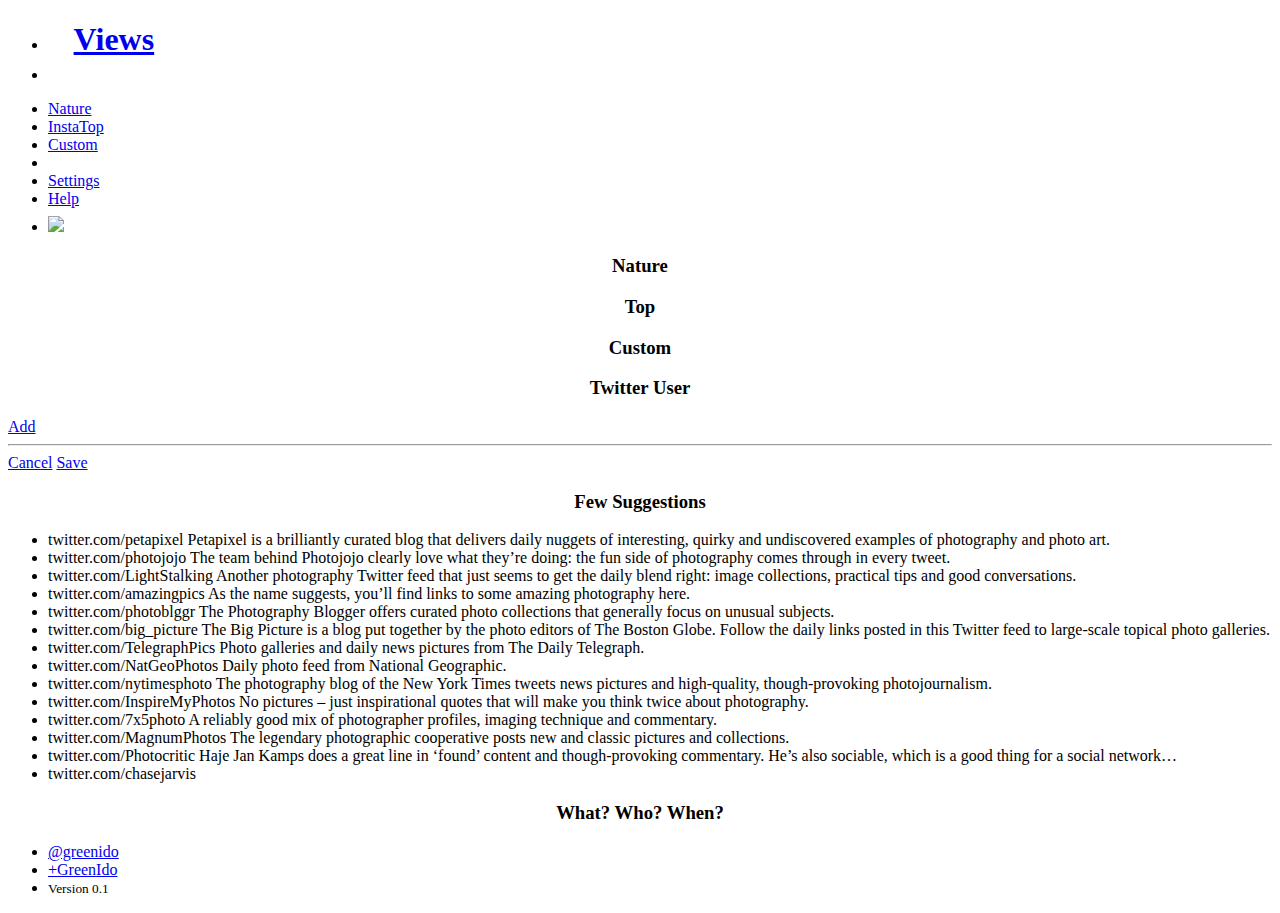
==== index.html @ 8171313e "Add pinIt button + fetcher for specific account" ====
<!doctype html>
<html class="no-js">
<head>
  <meta charset="utf-8" />
  <meta name="author" content="Ido Green | greenido.wordpress.com | @greenido">
  <meta name="viewport" content="width=device-width, initial-scale=1.0" />
  <meta name="theme-color" content="#db5945">
  <link rel="icon" sizes="114x114" href="apple-touch-icon-114x114-precomposed.png">

  <title>Views</title>
  <link rel="stylesheet" href="css/foundation.css" />
  <style>
    div#pinit {
      padding-top: 0.5em;
    }
    .top-bar .name {
      height: 45px;
      margin: 0;
      font-size: 16px;
      padding-left: 1.6em;
    }
    
    span.smallfont {
      font-size: 80%;
      padding: 0.4em;
      border-radius: 30%;
    }
    h3 {
      text-align: center;
    }
    
    </style>

  <script src="js/vendor/modernizr.js"></script>
  <link rel="shortcut icon" href="/favicon.ico" type="image/x-icon">
  <link rel="icon" href="/favicon.ico" type="image/x-icon"></head>

<body>
  <div class="contain-to-grid sticky">
    <nav class="top-bar" data-topbar role="navigation">
      <ul class="title-area ">
        <li class="name">
          <h1>
            <a href="#">Views</a>
          </h1>
        </li>

        <li class="toggle-topbar menu-icon">
          <a href="#">
            <span></span>
          </a>
        </li>
      </ul>

      <section class="top-bar-section">
        <!--  Nav Section -->
        <ul class=" tabs" data-tab >
          <li>
            <a href="#panel2">Nature</a>
          </li>

          <li>
            <a href="#panel1">InstaTop</a>
          </li>
            <li>
            <a href="#panel3">Custom</a>
          </li>
          <li class="divider"></li>
          <li>
            <a href="#setting">Settings</a>
          </li>
          <li>
            <a href="#help">Help</a>
          </li>
          <li>  
            <div id='pinit'>
            <a href="//www.pinterest.com/pin/create/button/" data-pin-do="buttonBookmark"  data-pin-color="white" data-pin-height="28"><img src="//assets.pinterest.com/images/pidgets/pinit_fg_en_rect_white_28.png" /></a>
            </div>
          </li>
        </ul>
      </section>
    </nav>
  </div>

  <div class="tabs-content">

    <div class="content active" id="panel2">
      <h3>Nature</h3>
      <div class="large-10 columns large-centered callout panel" id="models">

      </div>
    </div>

    <div class="content" id="panel1">
      <h3>Top</h3>
      <div class="large-10 columns large-centered callout panel" id="mainlist"></div>

    </div>

    <div class="content" id="panel3">
      <h3>Custom</h3>
      <div class="large-10 columns large-centered callout panel" id="custom"></div>
    </div>

    <div class="content" id="setting">
      <div class="row">
        <div class="panel callout radius">
          <form id='setform'>
            
            <div class="row collapse">
              <h3>Twitter User</h3>
              <div class="large-8 columns" id="t-users">
              </div>

              <div class="small-8 columns">
                  <a href="#" id="addbut" class="button small round">Add</a>
              </div>

              <hr>
              <div class="large-10  columns">
                <a  href="#" id="cancelset" class="button round">Cancel</a>
                <a href="#" id="saveset" class="button round alert">Save</a>
              </div>

            </div>
          </form>
        </div>

        <div class="large-10 columns">
          <h3>Few Suggestions</h3>
          <ul>
          <li>twitter.com/petapixel
          Petapixel is a brilliantly curated blog that delivers daily nuggets of interesting, quirky and undiscovered examples of photography and photo art.
          </li><li>twitter.com/photojojo
          The team behind Photojojo clearly love what they’re doing: the fun side of photography comes through in every tweet.

          </li><li>twitter.com/LightStalking
          Another photography Twitter feed that just seems to get the daily blend right: image collections, practical tips and good conversations.

          </li><li>twitter.com/amazingpics
          As the name suggests, you’ll find links to some amazing photography here.

          </li><li>twitter.com/photoblggr
          The Photography Blogger offers curated photo collections that generally focus on unusual subjects.

          </li><li>twitter.com/big_picture
          The Big Picture is a blog put together by the photo editors of The Boston Globe. Follow the daily links posted in this Twitter feed to large-scale topical photo galleries.

          </li><li>twitter.com/TelegraphPics
          Photo galleries and daily news pictures from The Daily Telegraph.

          </li><li>twitter.com/NatGeoPhotos
          Daily photo feed from National Geographic.

          </li><li>twitter.com/nytimesphoto
          The photography blog of the New York Times tweets news pictures and high-quality, though-provoking photojournalism.

          </li><li>twitter.com/InspireMyPhotos
          No pictures – just inspirational quotes that will make you think twice about photography.

          </li><li>twitter.com/7x5photo
          A reliably good mix of photographer profiles, imaging technique and commentary.

          </li><li>twitter.com/MagnumPhotos
          The legendary photographic cooperative posts new and classic pictures and collections.

          </li><li>twitter.com/Photocritic
          Haje Jan Kamps does a great line in ‘found’ content and though-provoking commentary. He’s also sociable, which is a good thing for a social network…

          <li>twitter.com/chasejarvis</li>
          </ul>
        </div>

      </div>
    </div>

    <div class="content" id="help">
      <div class="row">
        <h3>What? Who? When?</h3>
        <div class="panel callout radius">
          <ul>
            <li>
              <a href="https://<li>twitter.com/greenido" title="להערות והצעות" target="_blank">@greenido</a>
            </li>
            <li>
              <a href="https://plus.google.com/+GreenIdo" title="להערות והצעות" target="_blank">+GreenIdo</a>
            </li>
            <li>
              <small>Version 0.1</small>
            </li>
          </ul>
        </div>
      </div>
    </div>
  </div>

  <!-- External libs -->
  <script src="js/vendor/jquery.js"></script>
  <script src="js/foundation.min.js"></script>
  <script src="js/foundation/foundation.topbar.js"></script>

  <script src="js/main.js"></script>
  <script src="js/NiceViews.js"></script>

  <script type="text/javascript" async defer src="//assets.pinterest.com/js/pinit.js"></script>

  <script>
      (function(i,s,o,g,r,a,m){i['GoogleAnalyticsObject']=r;i[r]=i[r]||function(){
      (i[r].q=i[r].q||[]).push(arguments)},i[r].l=1*new Date();a=s.createElement(o),
      m=s.getElementsByTagName(o)[0];a.async=1;a.src=g;m.parentNode.insertBefore(a,m)
      })(window,document,'script','//www.google-analytics.com/analytics.js','ga');

      ga('create', 'UA-53348325-1', 'auto');
      ga('require', 'displayfeatures');
      ga('send', 'pageview');

    </script>

</body>
</html>
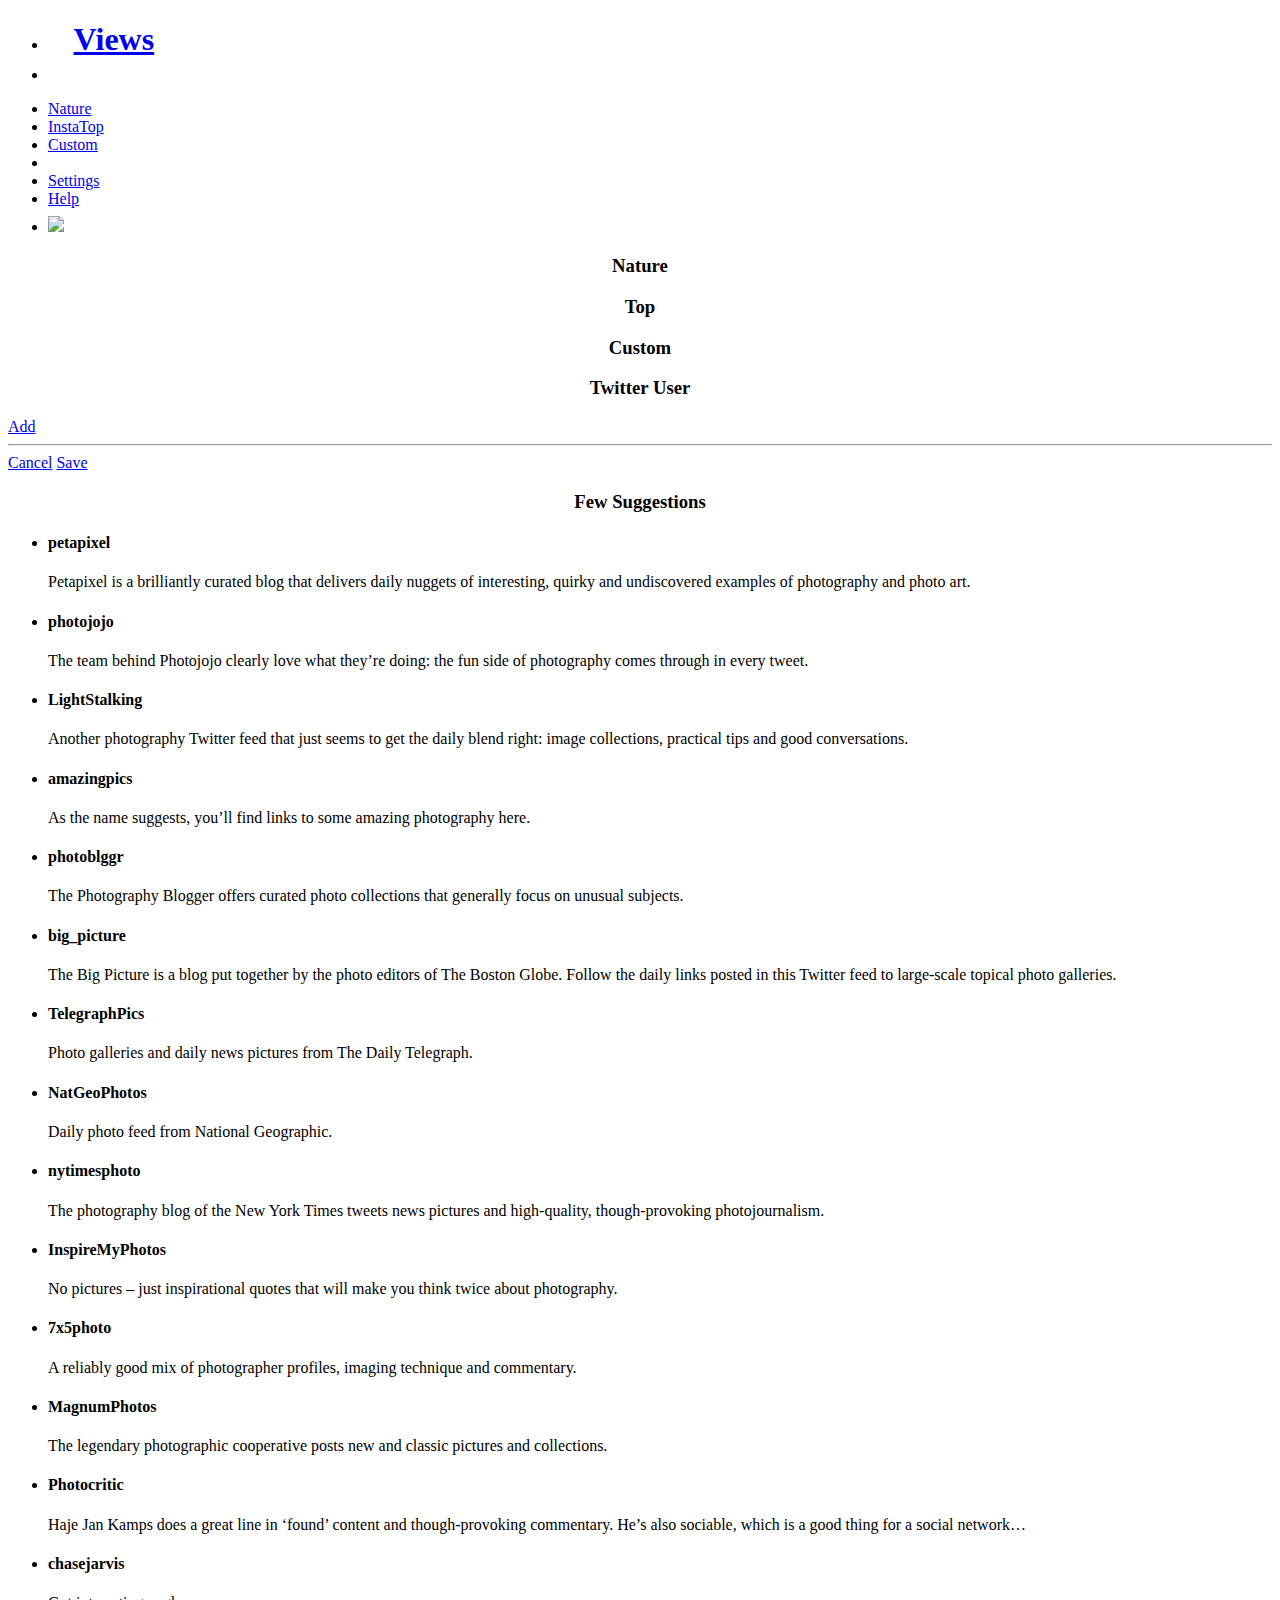
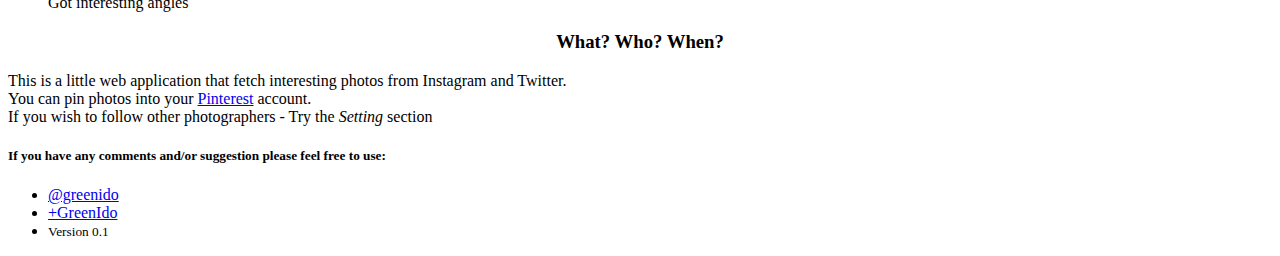
==== commit f4e21d97: "tune the grid and added default names of users" ====
--- a/index.html
+++ b/index.html
@@ -86,20 +86,20 @@
 
     <div class="content active" id="panel2">
       <h3>Nature</h3>
-      <div class="large-10 columns large-centered callout panel" id="models">
+      <div class="large-6 columns large-centered callout panel" id="models">
 
       </div>
     </div>
 
     <div class="content" id="panel1">
       <h3>Top</h3>
-      <div class="large-10 columns large-centered callout panel" id="mainlist"></div>
+      <div class="large-6 columns large-centered callout panel" id="mainlist"></div>
 
     </div>
 
     <div class="content" id="panel3">
       <h3>Custom</h3>
-      <div class="large-10 columns large-centered callout panel" id="custom"></div>
+      <div class="large-6 columns large-centered callout panel" id="custom"></div>
     </div>
 
     <div class="content" id="setting">
@@ -129,45 +129,47 @@
         <div class="large-10 columns">
           <h3>Few Suggestions</h3>
           <ul>
-          <li>twitter.com/petapixel
+          <li><h4>petapixel</h4>
           Petapixel is a brilliantly curated blog that delivers daily nuggets of interesting, quirky and undiscovered examples of photography and photo art.
-          </li><li>twitter.com/photojojo
+          </li>
+          <li><h4>photojojo</h4>
           The team behind Photojojo clearly love what they’re doing: the fun side of photography comes through in every tweet.
 
-          </li><li>twitter.com/LightStalking
+          </li><li><h4>LightStalking</h4>
           Another photography Twitter feed that just seems to get the daily blend right: image collections, practical tips and good conversations.
 
-          </li><li>twitter.com/amazingpics
+          </li><li><h4>amazingpics</h4>
           As the name suggests, you’ll find links to some amazing photography here.
 
-          </li><li>twitter.com/photoblggr
+          </li><li><h4>photoblggr</h4>
           The Photography Blogger offers curated photo collections that generally focus on unusual subjects.
 
-          </li><li>twitter.com/big_picture
+          </li><li><h4>big_picture</h4>
           The Big Picture is a blog put together by the photo editors of The Boston Globe. Follow the daily links posted in this Twitter feed to large-scale topical photo galleries.
 
-          </li><li>twitter.com/TelegraphPics
+          </li><li><h4>TelegraphPics</h4>
           Photo galleries and daily news pictures from The Daily Telegraph.
 
-          </li><li>twitter.com/NatGeoPhotos
+          </li><li><h4>NatGeoPhotos</h4>
           Daily photo feed from National Geographic.
 
-          </li><li>twitter.com/nytimesphoto
+          </li><li><h4>nytimesphoto</h4>
           The photography blog of the New York Times tweets news pictures and high-quality, though-provoking photojournalism.
 
-          </li><li>twitter.com/InspireMyPhotos
+          </li><li><h4>InspireMyPhotos</h4>
           No pictures – just inspirational quotes that will make you think twice about photography.
 
-          </li><li>twitter.com/7x5photo
+          </li><li><h4>7x5photo</h4>
           A reliably good mix of photographer profiles, imaging technique and commentary.
-
-          </li><li>twitter.com/MagnumPhotos
+          </li>
+          <li><h4>MagnumPhotos</h4>
           The legendary photographic cooperative posts new and classic pictures and collections.
 
-          </li><li>twitter.com/Photocritic
+          </li>
+          <li><h4>Photocritic</h4>
           Haje Jan Kamps does a great line in ‘found’ content and though-provoking commentary. He’s also sociable, which is a good thing for a social network…
 
-          <li>twitter.com/chasejarvis</li>
+          <li><h4>chasejarvis</h4> Got interesting angles</li>
           </ul>
         </div>
 
@@ -178,12 +180,17 @@
       <div class="row">
         <h3>What? Who? When?</h3>
         <div class="panel callout radius">
+          <p>This is a little web application that fetch interesting photos from Instagram and Twitter. <br>
+            You can pin photos into your <a href="http://www.pinterest.com/greenido/" target="_blank">Pinterest</a> account.<br>
+            If you wish to follow other photographers - Try the <i>Setting</i> section<br>
+          </p>
+          <h5>If you have any comments and/or suggestion please feel free to use:</h5>
           <ul>
             <li>
-              <a href="https://<li>twitter.com/greenido" title="להערות והצעות" target="_blank">@greenido</a>
+              <a href="https://twitter.com/greenido" title="comments and/or suggestion" target="_blank">@greenido</a>
             </li>
             <li>
-              <a href="https://plus.google.com/+GreenIdo" title="להערות והצעות" target="_blank">+GreenIdo</a>
+              <a href="https://plus.google.com/+GreenIdo" title="comments and/or suggestion" target="_blank">+GreenIdo</a>
             </li>
             <li>
               <small>Version 0.1</small>
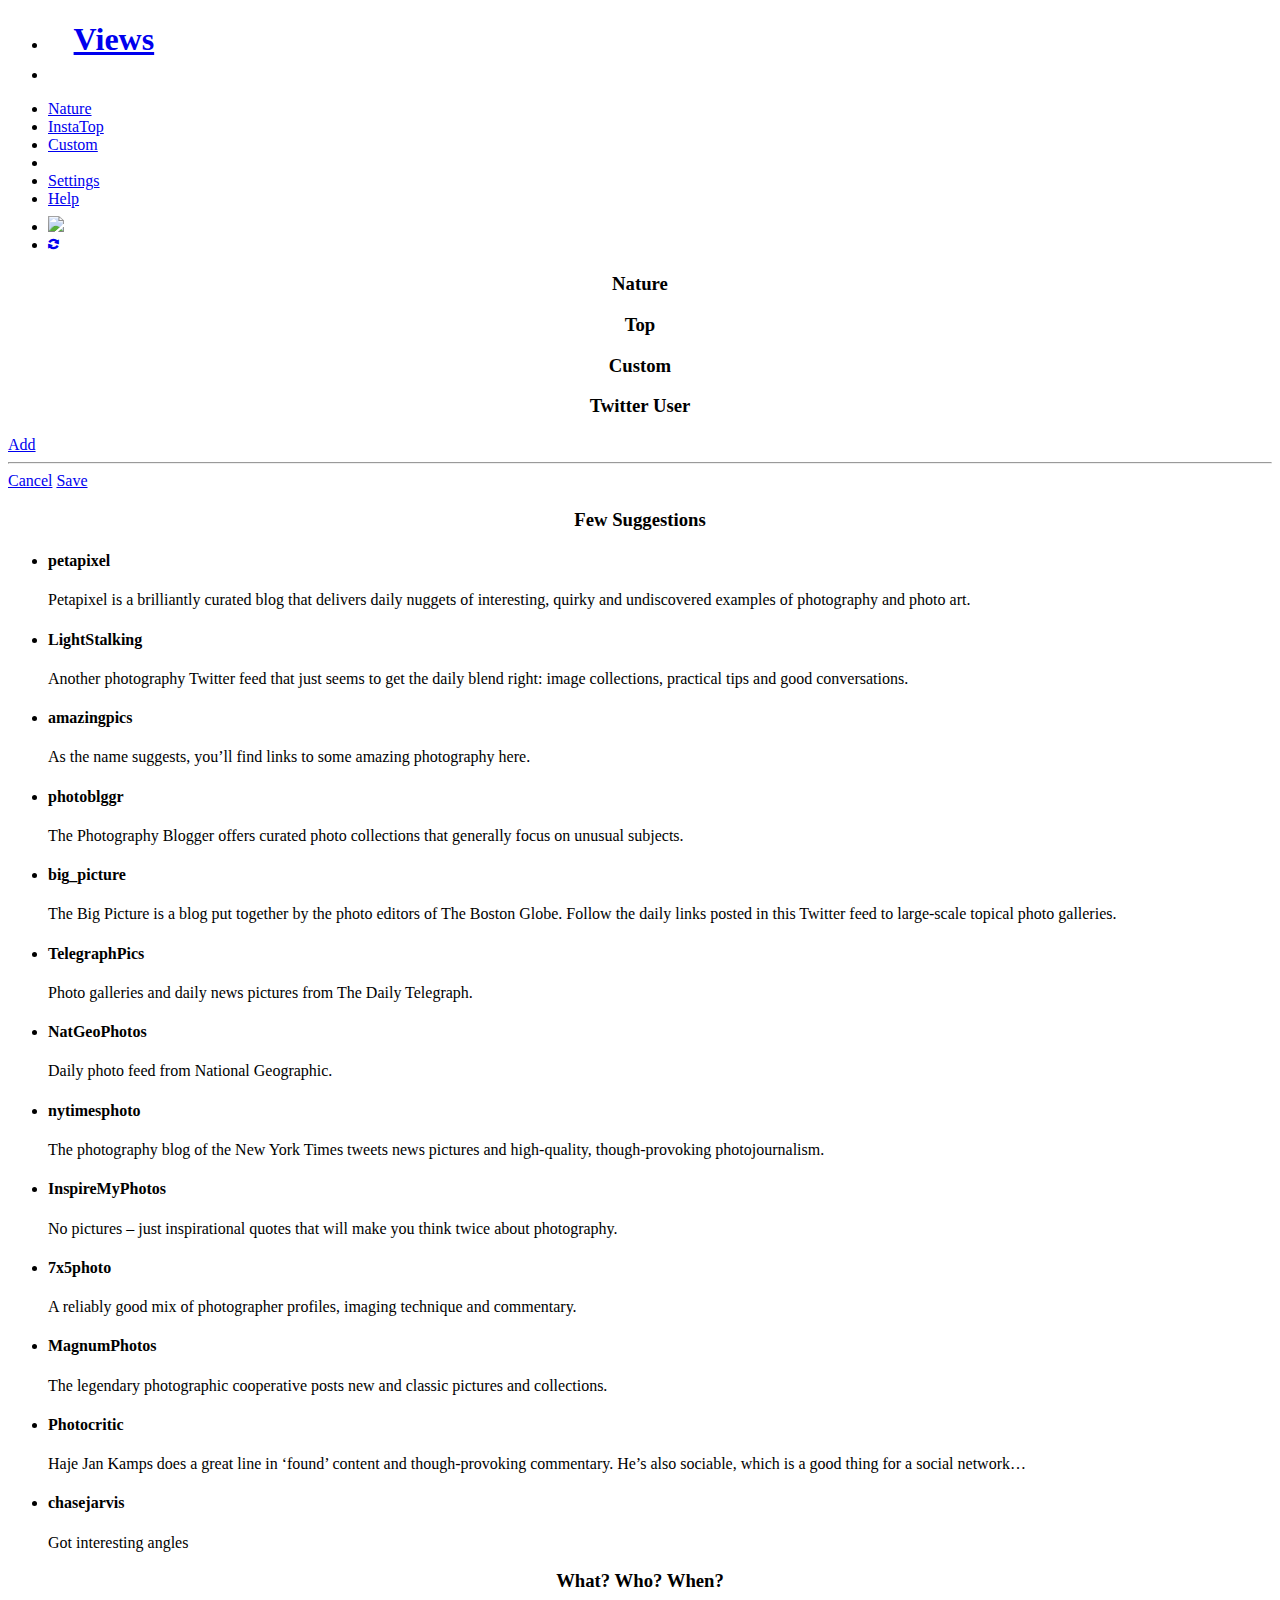
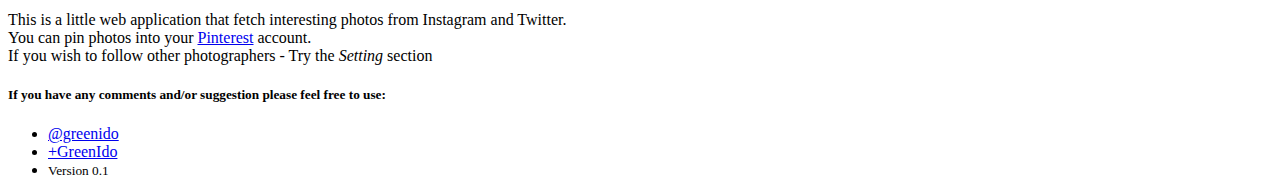
==== commit 8d2edd1e: "Adding icons from foundation and reload button" ====
--- a/index.html
+++ b/index.html
@@ -9,6 +9,7 @@
 
   <title>Views</title>
   <link rel="stylesheet" href="css/foundation.css" />
+  <link rel="stylesheet" href="css/foundation-icons/foundation-icons.css" />
   <style>
     div#pinit {
       padding-top: 0.5em;
@@ -28,7 +29,6 @@
     h3 {
       text-align: center;
     }
-    
     </style>
 
   <script src="js/vendor/modernizr.js"></script>
@@ -65,6 +65,7 @@
             <li>
             <a href="#panel3">Custom</a>
           </li>
+          
           <li class="divider"></li>
           <li>
             <a href="#setting">Settings</a>
@@ -72,9 +73,15 @@
           <li>
             <a href="#help">Help</a>
           </li>
+
           <li>  
             <div id='pinit'>
             <a href="//www.pinterest.com/pin/create/button/" data-pin-do="buttonBookmark"  data-pin-color="white" data-pin-height="28"><img src="//assets.pinterest.com/images/pidgets/pinit_fg_en_rect_white_28.png" /></a>
+            </div>
+          </li>
+          <li>
+            <div id="reload">
+              <a href="#"> <i class="step fi-loop size-48"></i> </a>
             </div>
           </li>
         </ul>
@@ -111,7 +118,6 @@
               <h3>Twitter User</h3>
               <div class="large-8 columns" id="t-users">
               </div>
-
               <div class="small-8 columns">
                   <a href="#" id="addbut" class="button small round">Add</a>
               </div>
@@ -132,9 +138,7 @@
           <li><h4>petapixel</h4>
           Petapixel is a brilliantly curated blog that delivers daily nuggets of interesting, quirky and undiscovered examples of photography and photo art.
           </li>
-          <li><h4>photojojo</h4>
-          The team behind Photojojo clearly love what they’re doing: the fun side of photography comes through in every tweet.
-
+         
           </li><li><h4>LightStalking</h4>
           Another photography Twitter feed that just seems to get the daily blend right: image collections, practical tips and good conversations.
 
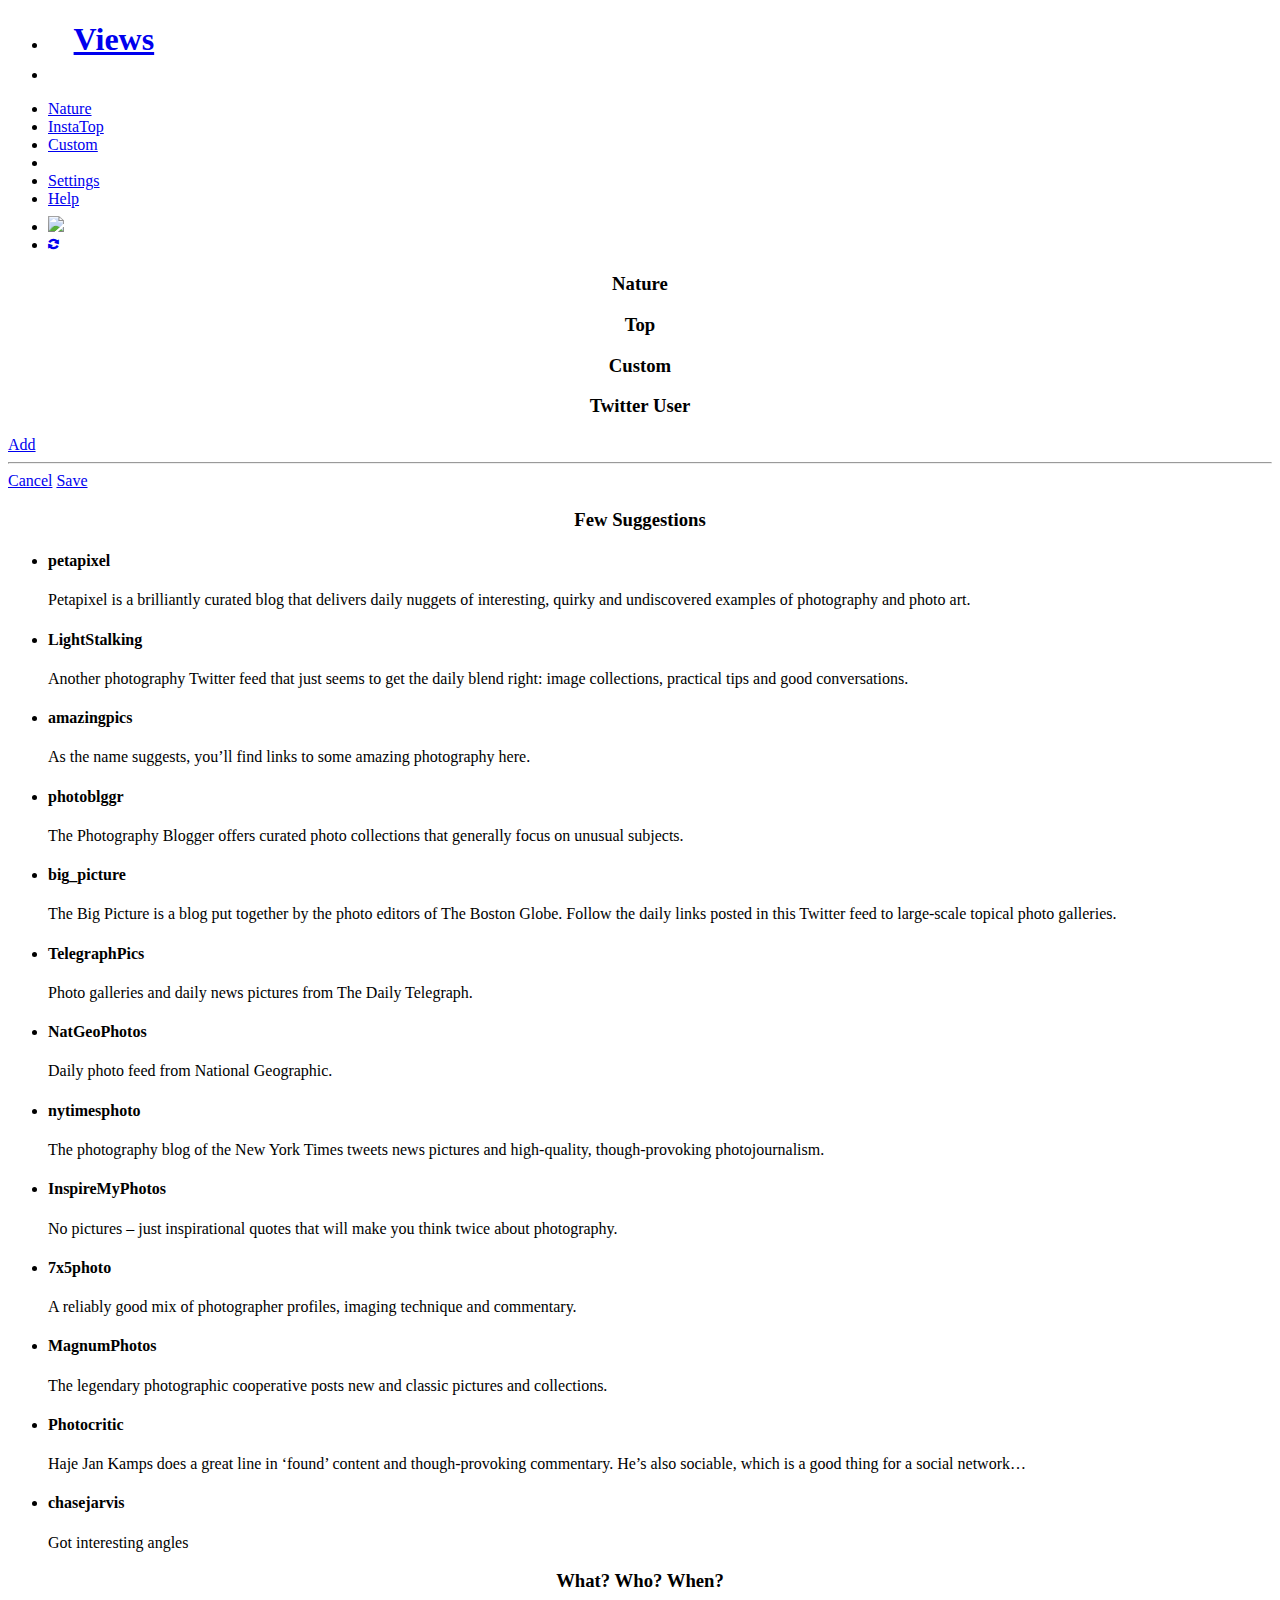
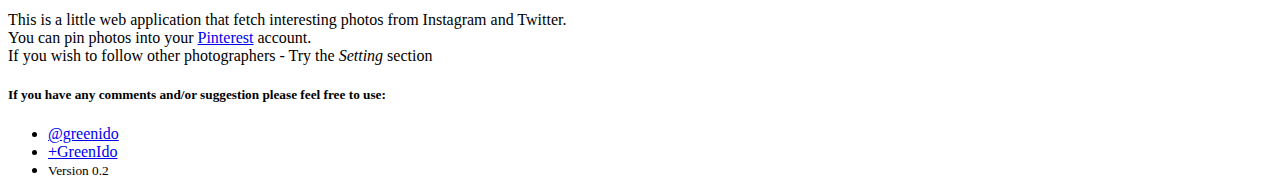
==== commit 40f844f9: "Fix the yaml paths and add more users" ====
--- a/index.html
+++ b/index.html
@@ -29,6 +29,12 @@
     h3 {
       text-align: center;
     }
+    .style3 {
+      font-size: 70px;
+      color: #E33100;
+      text-shadow: 0 0 5px #fff,0 0 10px #fff,0 0 15px #fff,0 0 20px #E33100,0 0 30px #E33100,0 0 40px #E33100,0 0 50px #E33100,0 0 75px #E33100;
+      vertical-align:middle;
+      }
     </style>
 
   <script src="js/vendor/modernizr.js"></script>
@@ -89,12 +95,11 @@
     </nav>
   </div>
 
+  <!-- main content -->
   <div class="tabs-content">
-
     <div class="content active" id="panel2">
       <h3>Nature</h3>
       <div class="large-6 columns large-centered callout panel" id="models">
-
       </div>
     </div>
 
@@ -106,7 +111,8 @@
 
     <div class="content" id="panel3">
       <h3>Custom</h3>
-      <div class="large-6 columns large-centered callout panel" id="custom"></div>
+      <div class="large-6 columns large-centered callout panel" id="custom">
+      </div>
     </div>
 
     <div class="content" id="setting">
@@ -197,7 +203,7 @@
               <a href="https://plus.google.com/+GreenIdo" title="comments and/or suggestion" target="_blank">+GreenIdo</a>
             </li>
             <li>
-              <small>Version 0.1</small>
+              <small>Version 0.2</small>
             </li>
           </ul>
         </div>
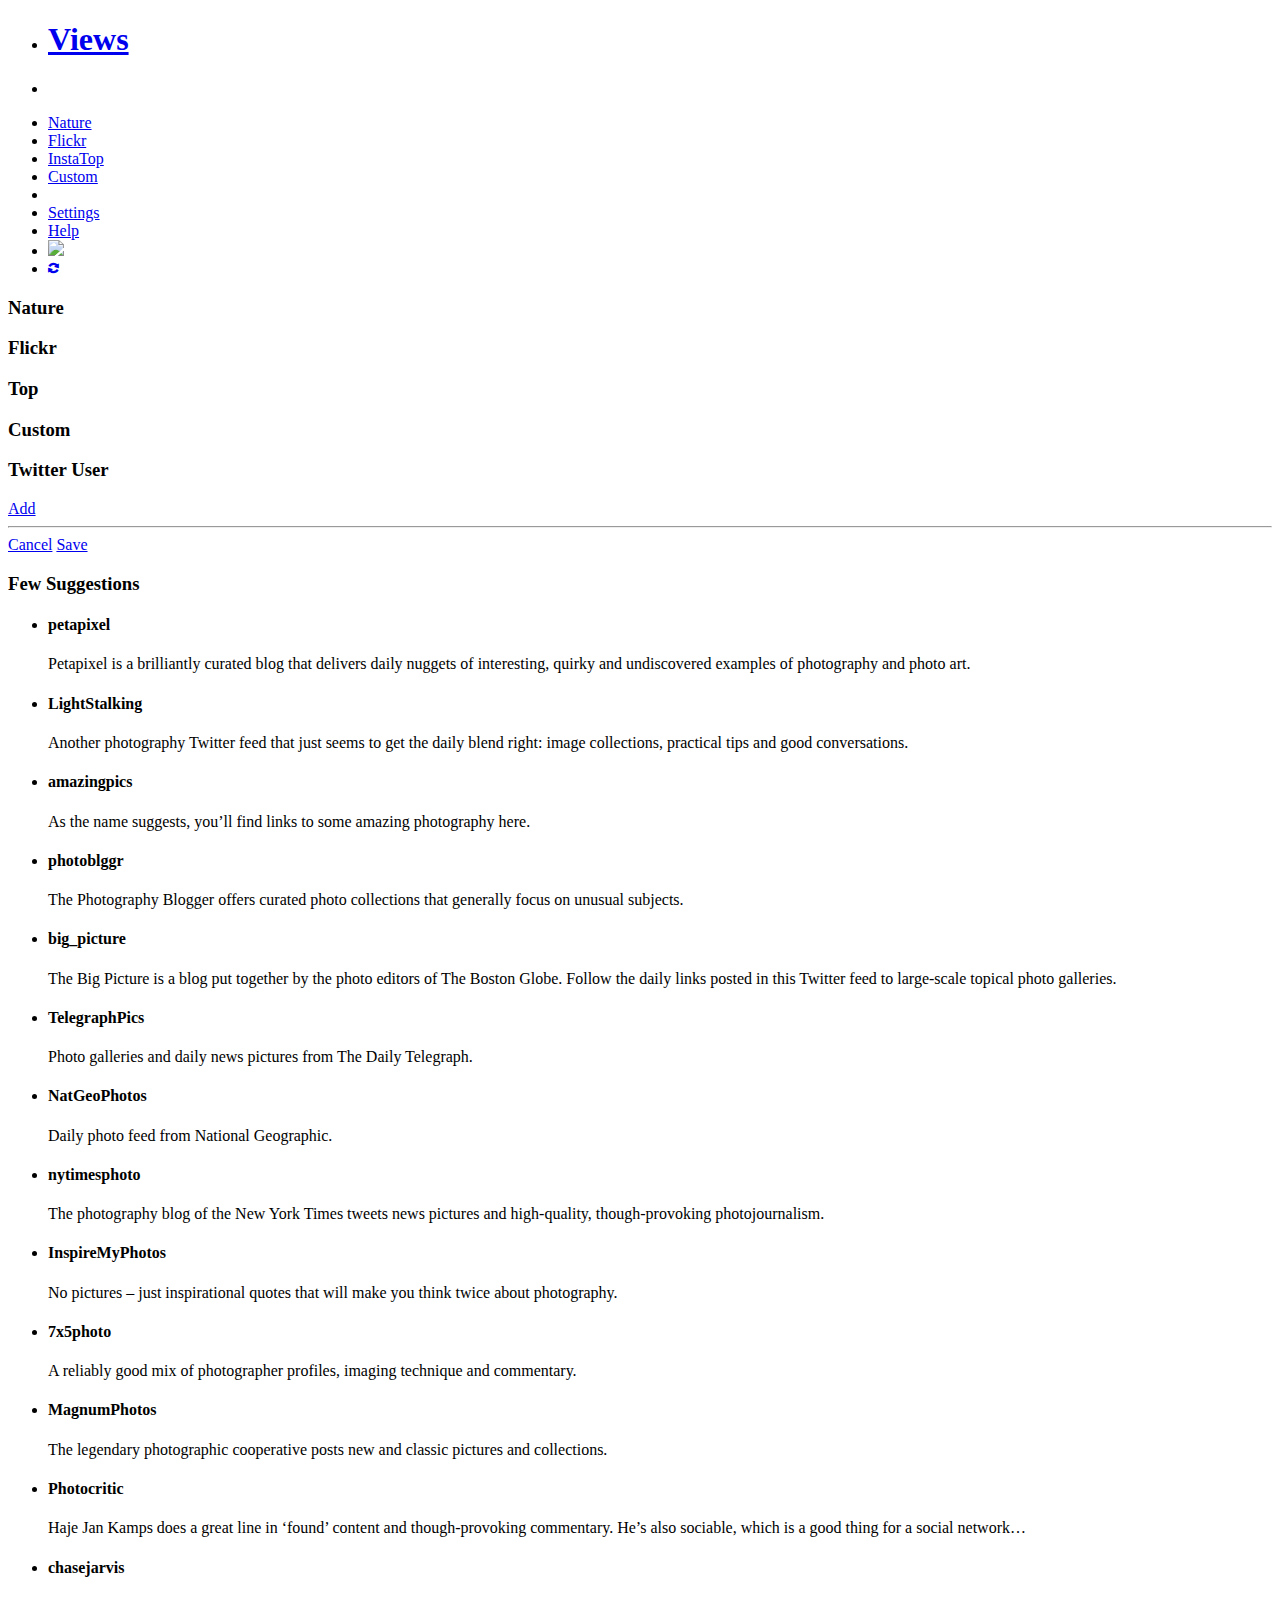
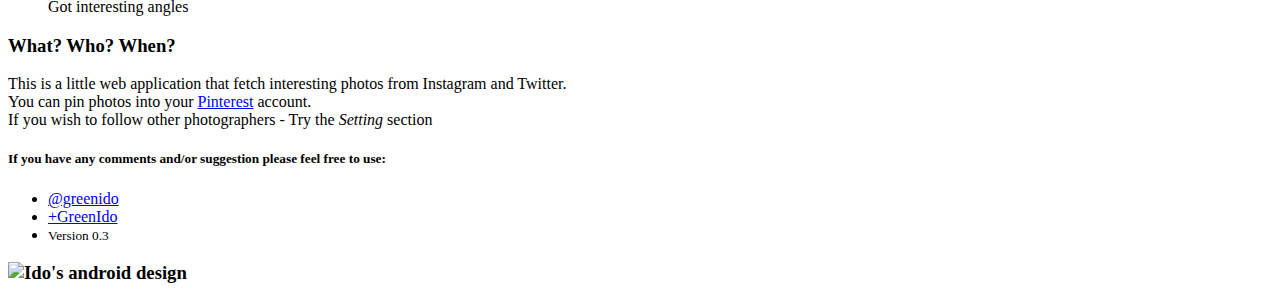
==== commit 8a1ed36f: "New grid for desktops" ====
--- a/index.html
+++ b/index.html
@@ -10,40 +10,15 @@
   <title>Views</title>
   <link rel="stylesheet" href="css/foundation.css" />
   <link rel="stylesheet" href="css/foundation-icons/foundation-icons.css" />
-  <style>
-    div#pinit {
-      padding-top: 0.5em;
-    }
-    .top-bar .name {
-      height: 45px;
-      margin: 0;
-      font-size: 16px;
-      padding-left: 1.6em;
-    }
-    
-    span.smallfont {
-      font-size: 80%;
-      padding: 0.4em;
-      border-radius: 30%;
-    }
-    h3 {
-      text-align: center;
-    }
-    .style3 {
-      font-size: 70px;
-      color: #E33100;
-      text-shadow: 0 0 5px #fff,0 0 10px #fff,0 0 15px #fff,0 0 20px #E33100,0 0 30px #E33100,0 0 40px #E33100,0 0 50px #E33100,0 0 75px #E33100;
-      vertical-align:middle;
-      }
-    </style>
-
+  <link rel="stylesheet" href="css/little.css" />
+  
   <script src="js/vendor/modernizr.js"></script>
   <link rel="shortcut icon" href="/favicon.ico" type="image/x-icon">
   <link rel="icon" href="/favicon.ico" type="image/x-icon"></head>
 
 <body>
   <div class="contain-to-grid sticky">
-    <nav class="top-bar" data-topbar role="navigation">
+    <nav class="top-bar" data-topbar role="navigation" data-options="is_hover: false">
       <ul class="title-area ">
         <li class="name">
           <h1>
@@ -64,14 +39,16 @@
           <li>
             <a href="#panel2">Nature</a>
           </li>
-
+          <li>
+            <a href="#panel4">Flickr</a>
+          </li>
           <li>
             <a href="#panel1">InstaTop</a>
           </li>
-            <li>
+          <li>
             <a href="#panel3">Custom</a>
           </li>
-          
+
           <li class="divider"></li>
           <li>
             <a href="#setting">Settings</a>
@@ -80,14 +57,17 @@
             <a href="#help">Help</a>
           </li>
 
-          <li>  
+          <li>
             <div id='pinit'>
-            <a href="//www.pinterest.com/pin/create/button/" data-pin-do="buttonBookmark"  data-pin-color="white" data-pin-height="28"><img src="//assets.pinterest.com/images/pidgets/pinit_fg_en_rect_white_28.png" /></a>
+              <a href="//www.pinterest.com/pin/create/button/" data-pin-do="buttonBookmark"  data-pin-color="white" data-pin-height="28">
+                <img src="//assets.pinterest.com/images/pidgets/pinit_fg_en_rect_white_28.png" />
+              </a>
             </div>
           </li>
           <li>
             <div id="reload">
-              <a href="#"> <i class="step fi-loop size-48"></i> </a>
+              <a href="#"> <i class="step fi-loop size-48"></i>
+              </a>
             </div>
           </li>
         </ul>
@@ -99,8 +79,11 @@
   <div class="tabs-content">
     <div class="content active" id="panel2">
       <h3>Nature</h3>
-      <div class="large-6 columns large-centered callout panel" id="models">
-      </div>
+      <div class="large-10 columns large-centered callout panel" id="models"></div>
+    </div>
+    <div class="content" id="panel4">
+      <h3>Flickr</h3>
+      <div class="large-6 columns large-centered callout panel" id="flickr"></div>
     </div>
 
     <div class="content" id="panel1">
@@ -111,21 +94,19 @@
 
     <div class="content" id="panel3">
       <h3>Custom</h3>
-      <div class="large-6 columns large-centered callout panel" id="custom">
-      </div>
+      <div class="large-6 columns large-centered callout panel" id="custom"></div>
     </div>
 
     <div class="content" id="setting">
       <div class="row">
         <div class="panel callout radius">
           <form id='setform'>
-            
+
             <div class="row collapse">
               <h3>Twitter User</h3>
-              <div class="large-8 columns" id="t-users">
-              </div>
+              <div class="large-8 columns" id="t-users"></div>
               <div class="small-8 columns">
-                  <a href="#" id="addbut" class="button small round">Add</a>
+                <a href="#" id="addbut" class="button small round">Add</a>
               </div>
 
               <hr>
@@ -141,72 +122,100 @@
         <div class="large-10 columns">
           <h3>Few Suggestions</h3>
           <ul>
-          <li><h4>petapixel</h4>
-          Petapixel is a brilliantly curated blog that delivers daily nuggets of interesting, quirky and undiscovered examples of photography and photo art.
-          </li>
-         
-          </li><li><h4>LightStalking</h4>
-          Another photography Twitter feed that just seems to get the daily blend right: image collections, practical tips and good conversations.
-
-          </li><li><h4>amazingpics</h4>
-          As the name suggests, you’ll find links to some amazing photography here.
-
-          </li><li><h4>photoblggr</h4>
-          The Photography Blogger offers curated photo collections that generally focus on unusual subjects.
-
-          </li><li><h4>big_picture</h4>
-          The Big Picture is a blog put together by the photo editors of The Boston Globe. Follow the daily links posted in this Twitter feed to large-scale topical photo galleries.
-
-          </li><li><h4>TelegraphPics</h4>
-          Photo galleries and daily news pictures from The Daily Telegraph.
-
-          </li><li><h4>NatGeoPhotos</h4>
-          Daily photo feed from National Geographic.
-
-          </li><li><h4>nytimesphoto</h4>
-          The photography blog of the New York Times tweets news pictures and high-quality, though-provoking photojournalism.
-
-          </li><li><h4>InspireMyPhotos</h4>
-          No pictures – just inspirational quotes that will make you think twice about photography.
-
-          </li><li><h4>7x5photo</h4>
-          A reliably good mix of photographer profiles, imaging technique and commentary.
-          </li>
-          <li><h4>MagnumPhotos</h4>
-          The legendary photographic cooperative posts new and classic pictures and collections.
-
-          </li>
-          <li><h4>Photocritic</h4>
-          Haje Jan Kamps does a great line in ‘found’ content and though-provoking commentary. He’s also sociable, which is a good thing for a social network…
-
-          <li><h4>chasejarvis</h4> Got interesting angles</li>
-          </ul>
-        </div>
-
-      </div>
-    </div>
-
-    <div class="content" id="help">
-      <div class="row">
-        <h3>What? Who? When?</h3>
-        <div class="panel callout radius">
-          <p>This is a little web application that fetch interesting photos from Instagram and Twitter. <br>
-            You can pin photos into your <a href="http://www.pinterest.com/greenido/" target="_blank">Pinterest</a> account.<br>
-            If you wish to follow other photographers - Try the <i>Setting</i> section<br>
-          </p>
-          <h5>If you have any comments and/or suggestion please feel free to use:</h5>
-          <ul>
             <li>
-              <a href="https://twitter.com/greenido" title="comments and/or suggestion" target="_blank">@greenido</a>
+              <h4>petapixel</h4>
+              Petapixel is a brilliantly curated blog that delivers daily nuggets of interesting, quirky and undiscovered examples of photography and photo art.
             </li>
+
+          </li>
+          <li>
+            <h4>LightStalking</h4>
+            Another photography Twitter feed that just seems to get the daily blend right: image collections, practical tips and good conversations.
+          </li>
+          <li>
+            <h4>amazingpics</h4>
+            As the name suggests, you’ll find links to some amazing photography here.
+          </li>
+          <li>
+            <h4>photoblggr</h4>
+            The Photography Blogger offers curated photo collections that generally focus on unusual subjects.
+          </li>
+          <li>
+            <h4>big_picture</h4>
+            The Big Picture is a blog put together by the photo editors of The Boston Globe. Follow the daily links posted in this Twitter feed to large-scale topical photo galleries.
+          </li>
+          <li>
+            <h4>TelegraphPics</h4>
+            Photo galleries and daily news pictures from The Daily Telegraph.
+          </li>
+          <li>
+            <h4>NatGeoPhotos</h4>
+            Daily photo feed from National Geographic.
+          </li>
+          <li>
+            <h4>nytimesphoto</h4>
+            The photography blog of the New York Times tweets news pictures and high-quality, though-provoking photojournalism.
+          </li>
+          <li>
+            <h4>InspireMyPhotos</h4>
+            No pictures – just inspirational quotes that will make you think twice about photography.
+          </li>
+          <li>
+            <h4>7x5photo</h4>
+            A reliably good mix of photographer profiles, imaging technique and commentary.
+          </li>
+          <li>
+            <h4>MagnumPhotos</h4>
+            The legendary photographic cooperative posts new and classic pictures and collections.
+          </li>
+          <li>
+            <h4>Photocritic</h4>
+            Haje Jan Kamps does a great line in ‘found’ content and though-provoking commentary. He’s also sociable, which is a good thing for a social network…
             <li>
-              <a href="https://plus.google.com/+GreenIdo" title="comments and/or suggestion" target="_blank">+GreenIdo</a>
-            </li>
-            <li>
-              <small>Version 0.2</small>
+              <h4>chasejarvis</h4>
+              Got interesting angles
             </li>
           </ul>
         </div>
+
+      </div>
+    </div>
+
+    <div class="content" id="help">
+      <div class="row">
+        <div class="large-6 columns">
+          <h3>What? Who? When?</h3>
+          <div class="panel callout radius">
+            <p>
+              This is a little web application that fetch interesting photos from Instagram and Twitter.
+              <br>
+              You can pin photos into your
+              <a href="http://www.pinterest.com/greenido/" target="_blank">Pinterest</a>
+              account.
+              <br>
+              If you wish to follow other photographers - Try the <i>Setting</i>
+              section
+              <br></p>
+            <h5>
+              If you have any comments and/or suggestion please feel free to use:
+            </h5>
+            <ul>
+              <li>
+                <a href="https://twitter.com/greenido" title="comments and/or suggestion" target="_blank">@greenido</a>
+              </li>
+              <li>
+                <a href="https://plus.google.com/+GreenIdo" title="comments and/or suggestion" target="_blank">+GreenIdo</a>
+              </li>
+              <li>
+                <small>Version 0.3</small>
+              </li>
+            </ul>
+
+          </div>
+          <h3>
+            <img src="img/androido.gif" alt="Ido's android design"></h3>
+        </div>
+
       </div>
     </div>
   </div>
@@ -219,8 +228,8 @@
   <script src="js/main.js"></script>
   <script src="js/NiceViews.js"></script>
 
+  <!-- pinterest button -->
   <script type="text/javascript" async defer src="//assets.pinterest.com/js/pinit.js"></script>
-
   <script>
       (function(i,s,o,g,r,a,m){i['GoogleAnalyticsObject']=r;i[r]=i[r]||function(){
       (i[r].q=i[r].q||[]).push(arguments)},i[r].l=1*new Date();a=s.createElement(o),
@@ -230,8 +239,7 @@
       ga('create', 'UA-53348325-1', 'auto');
       ga('require', 'displayfeatures');
       ga('send', 'pageview');
-
-    </script>
+  </script>
 
 </body>
 </html>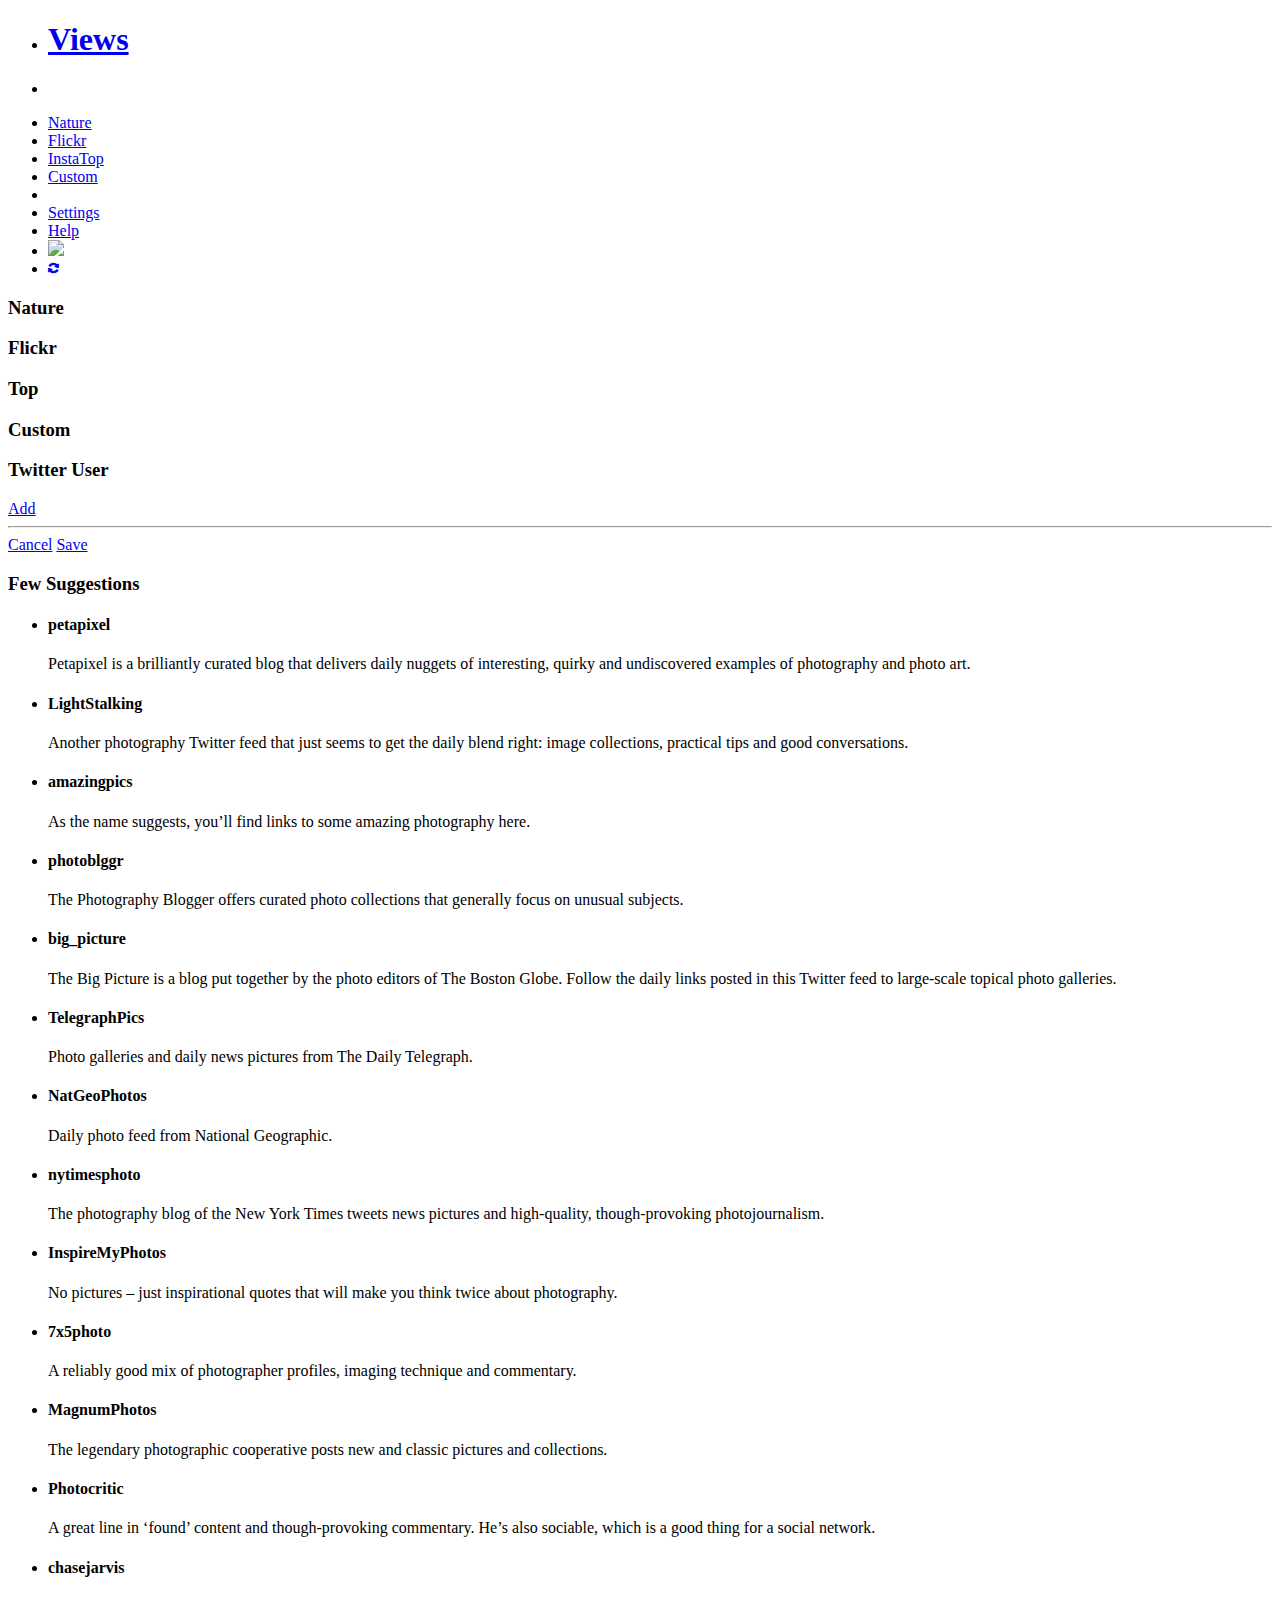
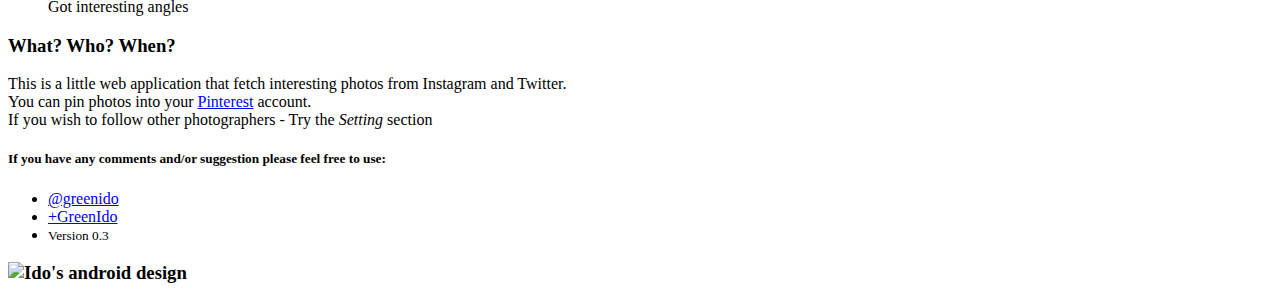
==== commit 682be34c: "Better grid layout for the photos" ====
--- a/index.html
+++ b/index.html
@@ -79,22 +79,30 @@
   <div class="tabs-content">
     <div class="content active" id="panel2">
       <h3>Nature</h3>
-      <div class="large-10 columns large-centered callout panel" id="models"></div>
+      <div class="large-10 columns large-centered callout panel" >
+        <div class="small-block-grid-1 medium-block-grid-2 large-block-grid-4" id="models"></div>
+      </div>
     </div>
     <div class="content" id="panel4">
       <h3>Flickr</h3>
-      <div class="large-6 columns large-centered callout panel" id="flickr"></div>
+      <div class="large-8 columns large-centered callout panel">
+        <div class="small-block-grid-1 medium-block-grid-2 large-block-grid-4" id="flickr"></div>
+      </div>
     </div>
 
     <div class="content" id="panel1">
       <h3>Top</h3>
-      <div class="large-6 columns large-centered callout panel" id="mainlist"></div>
+      <div class="large-8 columns large-centered callout panel" >
+        <div class="small-block-grid-1 medium-block-grid-2 large-block-grid-4" id="mainlist"></div>
+      </div>
 
     </div>
 
     <div class="content" id="panel3">
       <h3>Custom</h3>
-      <div class="large-6 columns large-centered callout panel" id="custom"></div>
+      <div class="large-8 columns large-centered callout panel" >
+        <div class="small-block-grid-1 medium-block-grid-2 large-block-grid-4" id="custom"></div>
+      </div>
     </div>
 
     <div class="content" id="setting">
@@ -170,7 +178,7 @@
           </li>
           <li>
             <h4>Photocritic</h4>
-            Haje Jan Kamps does a great line in ‘found’ content and though-provoking commentary. He’s also sociable, which is a good thing for a social network…
+            A great line in ‘found’ content and though-provoking commentary. He’s also sociable, which is a good thing for a social network.
             <li>
               <h4>chasejarvis</h4>
               Got interesting angles
